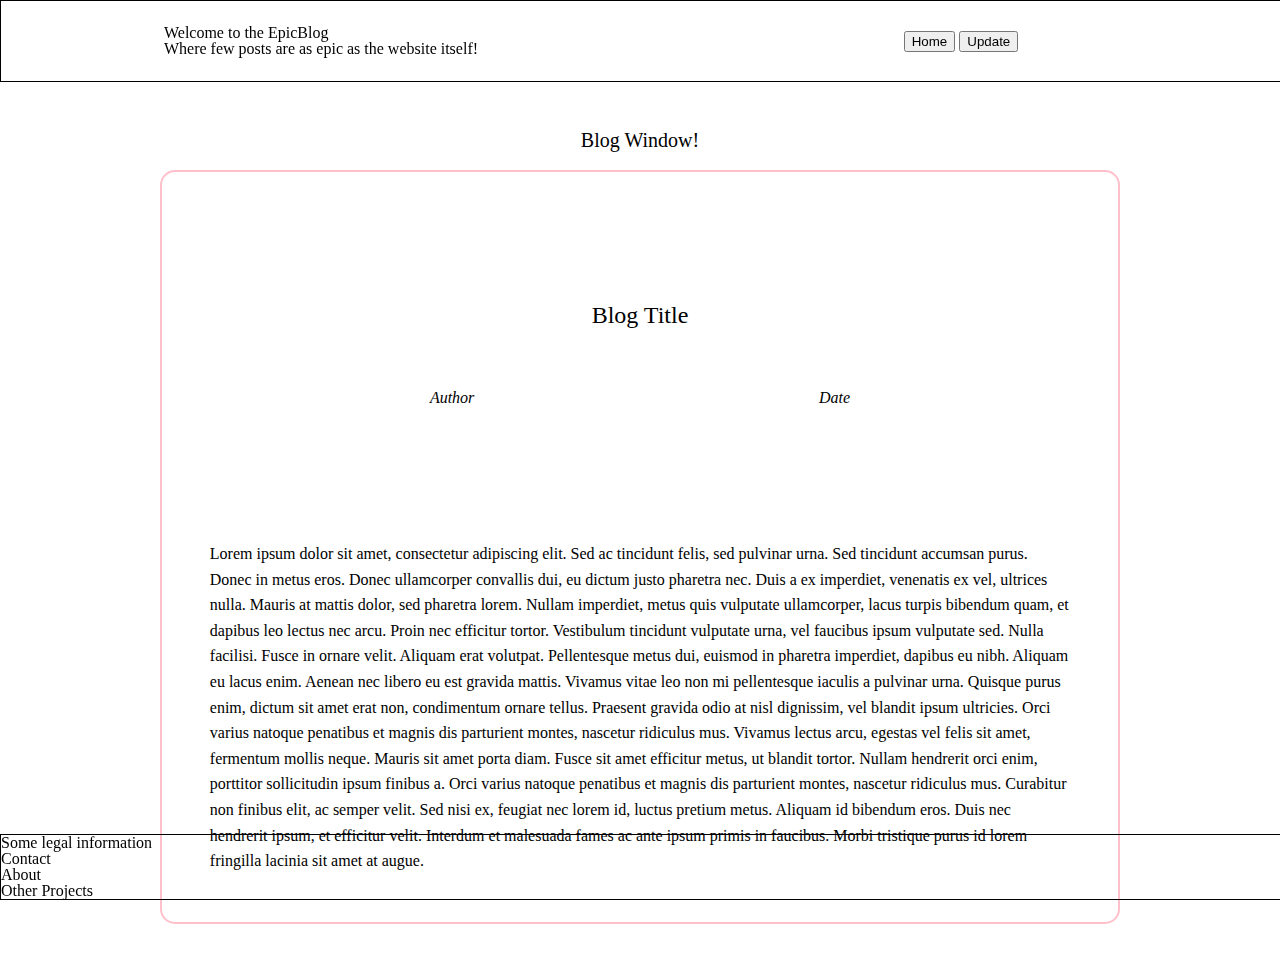
==== EpicBlogUI/create.html @ d85f17c2 "Refactored Website HTML and CSS." ====
<!DOCTYPE html>
<html lang="en">
    <head>
        <meta charset="UTF-8" />
        <meta http-equiv="X-UA-Compatible" content="IE=edge" />
        <meta name="viewport" content="width=device-width, initial-scale=1.0" />
        <title>Epic Blog</title>
        <link rel="stylesheet" href="./styles/reset.css"/>
        <link rel="stylesheet" href="./styles/default.css">
        <link rel="stylesheet" href="./styles/index.css"/>
        <script type="module" src="./scripts/main.js"></script>
    </head>
    <body>
        <header>
            <section class="header-text">
                <h1>Welcome to the EpicBlog</h1>
                <p>Where few posts are as epic as the website itself!</p>
            </section>
            <nav class="header-nav">
                <button id="nav-update">Home</button>
                <button id="nav-delete">Update</button>
            </nav>
        </header>
        <main>
            <h2 class="blog-window-header">Blog Window!</h2>
            <article class="blog">
                <section class="blog-header">
                    <h3>Blog Title</h3>
                </section>
                <section class="blog-sub-header">
                    <p>Author</p>
                    <p>Date</p>
                </section>
                <section class="blog-body">
                    <p>
                        Lorem ipsum dolor sit amet, consectetur adipiscing elit. Sed ac tincidunt felis, sed pulvinar urna. Sed tincidunt accumsan purus. Donec in metus eros. Donec ullamcorper convallis dui, eu dictum justo pharetra nec. Duis a ex imperdiet, venenatis ex vel, ultrices nulla. Mauris at mattis dolor, sed pharetra lorem. Nullam imperdiet, metus quis vulputate ullamcorper, lacus turpis bibendum quam, et dapibus leo lectus nec arcu. Proin nec efficitur tortor. Vestibulum tincidunt vulputate urna, vel faucibus ipsum vulputate sed. Nulla facilisi. Fusce in ornare velit. Aliquam erat volutpat. Pellentesque metus dui, euismod in pharetra imperdiet, dapibus eu nibh. Aliquam eu lacus enim.

                        Aenean nec libero eu est gravida mattis. Vivamus vitae leo non mi pellentesque iaculis a pulvinar urna. Quisque purus enim, dictum sit amet erat non, condimentum ornare tellus. Praesent gravida odio at nisl dignissim, vel blandit ipsum ultricies. Orci varius natoque penatibus et magnis dis parturient montes, nascetur ridiculus mus. Vivamus lectus arcu, egestas vel felis sit amet, fermentum mollis neque. Mauris sit amet porta diam. Fusce sit amet efficitur metus, ut blandit tortor.
                        
                        Nullam hendrerit orci enim, porttitor sollicitudin ipsum finibus a. Orci varius natoque penatibus et magnis dis parturient montes, nascetur ridiculus mus. Curabitur non finibus elit, ac semper velit. Sed nisi ex, feugiat nec lorem id, luctus pretium metus. Aliquam id bibendum eros. Duis nec hendrerit ipsum, et efficitur velit. Interdum et malesuada fames ac ante ipsum primis in faucibus. Morbi tristique purus id lorem fringilla lacinia sit amet at augue. 
                    </p>
                </section>
            </article>
        </main>
        <footer>
            <p>Some legal information</p>
            <ul>
                <li>Contact</li>
                <li>About</li>
                <li>Other Projects</li>
            </ul>
        </footer>
    </body>
</html>
---- EpicBlogUI/styles/default.css ----
/* Default values */

main {
    /* May need to adjust depending on window size */
    margin: 3em 10em;
}

header {
    width: 100%;
    height: 80px;
    border: 1px solid black;

    position: sticky;
    top: 0;

    display: grid;
    grid-template-columns: repeat(2, 1fr);
    justify-items: center;
    align-items: center;
}

footer {
    max-height: 100px;
    min-height: 50px;

    width: 100%;

    border: 1px solid black;

    position: fixed;
    bottom: 0;
}
---- EpicBlogUI/styles/index.css ----
.blog-window-header {
    margin: 1em;
    font-size: 125%;

    display: flex;
    justify-content: center;
}

.blog-tools {
    display: flex;
    justify-content: space-around;
    width: 100%;

    margin-bottom: 1em;
}

.blog {
    border: 2px solid pink;
    border-radius: 15px;
    min-height: 25em;

    display: grid;
    grid-template-rows: 2fr 1fr 4fr;
    justify-items: center;
}

.blog-header {
    /* border: 1px solid black; */
    max-width: 100em;
    width: 80%;
    margin-top: 3em;

    display: flex;
    justify-content: center;
    align-items: center;

    font-size: 150%;
}

.blog-body {
    margin: 5%;
    max-width: 100em;
    line-height: 1.6em;
}

.blog-sub-header {
    display: inline-flex;
    width: 80%;
    max-width: 100em;
    /* border: 1px solid black; */
    height: 1.5em;
    align-items: center;
    justify-content: space-around;

    font-style: italic;
}

.blog-sub-header.p {
    padding: 4em;
}

img {
    width: 4em;
    height: auto;

    margin: 2em;
}

.left {
    width: 0;
    height: 0;

    border-top: 60px solid transparent;
    border-bottom: 60px solid transparent;

    border-right: 60px solid pink;
}

.left:hover {
    transition: 0.2s;
    border-top: 70px solid transparent;
    border-bottom: 70px solid transparent;
}

.left:active {
    transition: 0.2s;
    border-top: 70px solid transparent;
    border-bottom: 70px solid transparent;

    border-right: 70px solid pink;
}

.right{
    width: 0;
    height: 0;

    border-top: 60px solid transparent;
    border-bottom: 60px solid transparent;

    border-left: 60px solid pink;
}

.right:hover {
    transition: 0.2s;
    border-top: 70px solid transparent;
    border-bottom: 70px solid transparent;
}

.right:active {
    transition: 0.2s;
    border-top: 100px solid transparent;
    border-bottom: 100px solid transparent;

    border-left: 70px solid pink;
}

.blog-box {
    display: inline-flex;
    justify-content: center;
    align-items: center;
    width: 100%;
}
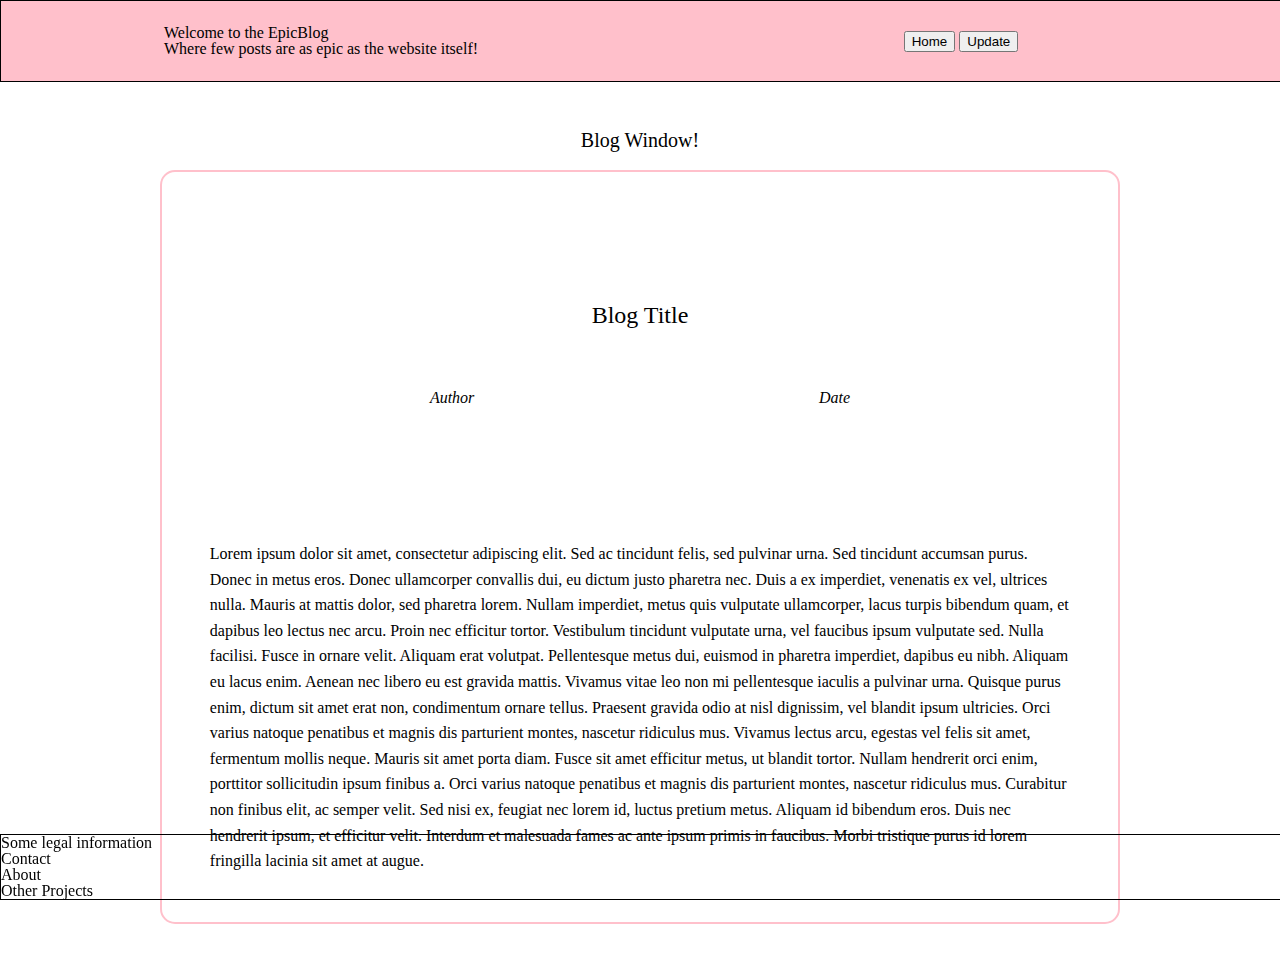
==== commit eb4d6dd8: "Got Next and Previous buttons to work!" ====
--- a/EpicBlogUI/create.html
+++ b/EpicBlogUI/create.html
@@ -8,7 +8,7 @@
         <link rel="stylesheet" href="./styles/reset.css"/>
         <link rel="stylesheet" href="./styles/default.css">
         <link rel="stylesheet" href="./styles/index.css"/>
-        <script type="module" src="./scripts/main.js"></script>
+        <!-- <script type="module" src="./scripts/main.js"></script> -->
     </head>
     <body>
         <header>
--- a/EpicBlogUI/styles/default.css
+++ b/EpicBlogUI/styles/default.css
@@ -8,6 +8,7 @@
 header {
     width: 100%;
     height: 80px;
+    background-color: pink;
     border: 1px solid black;
 
     position: sticky;
@@ -17,6 +18,7 @@
     grid-template-columns: repeat(2, 1fr);
     justify-items: center;
     align-items: center;
+
 }
 
 footer {
@@ -31,5 +33,9 @@
     bottom: 0;
 }
 
+.inline-flex {
+    display: inline-flex;
+}
 
 
+
--- a/EpicBlogUI/styles/index.css
+++ b/EpicBlogUI/styles/index.css
@@ -66,7 +66,7 @@
     margin: 2em;
 }
 
-.left {
+#arrow-left {
     width: 0;
     height: 0;
 
@@ -76,13 +76,13 @@
     border-right: 60px solid pink;
 }
 
-.left:hover {
+#arrow-left:hover {
     transition: 0.2s;
     border-top: 70px solid transparent;
     border-bottom: 70px solid transparent;
 }
 
-.left:active {
+#arrow-left:active {
     transition: 0.2s;
     border-top: 70px solid transparent;
     border-bottom: 70px solid transparent;
@@ -90,7 +90,7 @@
     border-right: 70px solid pink;
 }
 
-.right{
+#arrow-right{
     width: 0;
     height: 0;
 
@@ -100,13 +100,13 @@
     border-left: 60px solid pink;
 }
 
-.right:hover {
+#arrow-right:hover {
     transition: 0.2s;
     border-top: 70px solid transparent;
     border-bottom: 70px solid transparent;
 }
 
-.right:active {
+#arrow-right:active {
     transition: 0.2s;
     border-top: 100px solid transparent;
     border-bottom: 100px solid transparent;
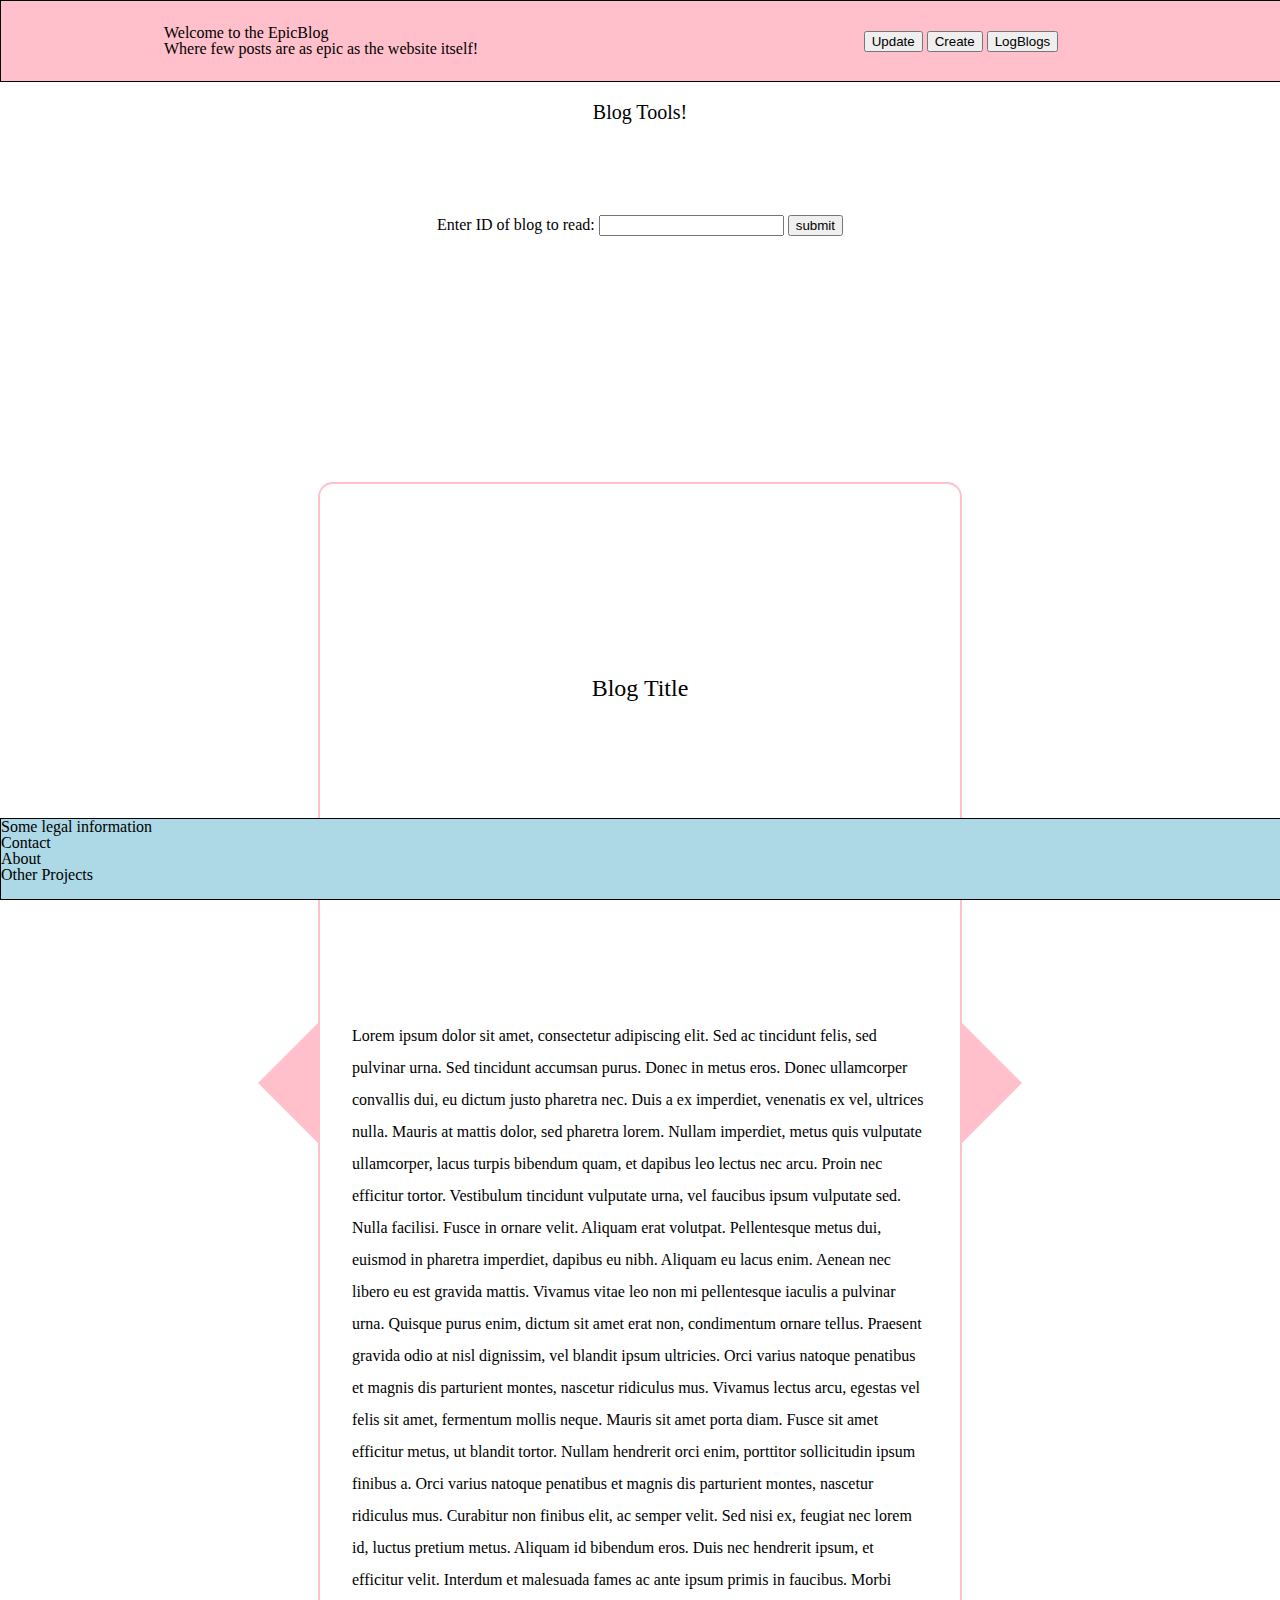
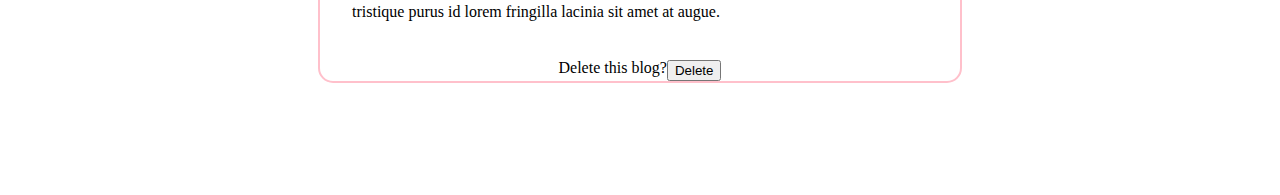
==== commit 7ce09f1c: "read.js is now getting a JSONObject" ====
--- a/EpicBlogUI/create.html
+++ b/EpicBlogUI/create.html
@@ -5,10 +5,13 @@
         <meta http-equiv="X-UA-Compatible" content="IE=edge" />
         <meta name="viewport" content="width=device-width, initial-scale=1.0" />
         <title>Epic Blog</title>
-        <link rel="stylesheet" href="./styles/reset.css"/>
-        <link rel="stylesheet" href="./styles/default.css">
-        <link rel="stylesheet" href="./styles/index.css"/>
-        <!-- <script type="module" src="./scripts/main.js"></script> -->
+        <link rel="stylesheet" href="./styles/reset.css" />
+        <link rel="stylesheet" href="./styles/default.css" />
+        <link rel="stylesheet" href="./styles/index.css" />
+        <script type="module" src="./scripts/main.js"></script>
+        <script type="module" src="./scripts/changeBlog.js"></script>
+        <script type="module" src="./CRUD/delete.js"></script>
+        <script type="module" src="./CRUD/read.js"></script>
     </head>
     <body>
         <header>
@@ -17,30 +20,61 @@
                 <p>Where few posts are as epic as the website itself!</p>
             </section>
             <nav class="header-nav">
-                <button id="nav-update">Home</button>
-                <button id="nav-delete">Update</button>
+                <button id="nav-update">Update</button>
+                <button id="nav-delete">Create</button>
+                <button id="nav-log-blogs">LogBlogs</button>
             </nav>
         </header>
         <main>
-            <h2 class="blog-window-header">Blog Window!</h2>
-            <article class="blog">
-                <section class="blog-header">
-                    <h3>Blog Title</h3>
-                </section>
-                <section class="blog-sub-header">
-                    <p>Author</p>
-                    <p>Date</p>
-                </section>
-                <section class="blog-body">
-                    <p>
-                        Lorem ipsum dolor sit amet, consectetur adipiscing elit. Sed ac tincidunt felis, sed pulvinar urna. Sed tincidunt accumsan purus. Donec in metus eros. Donec ullamcorper convallis dui, eu dictum justo pharetra nec. Duis a ex imperdiet, venenatis ex vel, ultrices nulla. Mauris at mattis dolor, sed pharetra lorem. Nullam imperdiet, metus quis vulputate ullamcorper, lacus turpis bibendum quam, et dapibus leo lectus nec arcu. Proin nec efficitur tortor. Vestibulum tincidunt vulputate urna, vel faucibus ipsum vulputate sed. Nulla facilisi. Fusce in ornare velit. Aliquam erat volutpat. Pellentesque metus dui, euismod in pharetra imperdiet, dapibus eu nibh. Aliquam eu lacus enim.
-
-                        Aenean nec libero eu est gravida mattis. Vivamus vitae leo non mi pellentesque iaculis a pulvinar urna. Quisque purus enim, dictum sit amet erat non, condimentum ornare tellus. Praesent gravida odio at nisl dignissim, vel blandit ipsum ultricies. Orci varius natoque penatibus et magnis dis parturient montes, nascetur ridiculus mus. Vivamus lectus arcu, egestas vel felis sit amet, fermentum mollis neque. Mauris sit amet porta diam. Fusce sit amet efficitur metus, ut blandit tortor.
-                        
-                        Nullam hendrerit orci enim, porttitor sollicitudin ipsum finibus a. Orci varius natoque penatibus et magnis dis parturient montes, nascetur ridiculus mus. Curabitur non finibus elit, ac semper velit. Sed nisi ex, feugiat nec lorem id, luctus pretium metus. Aliquam id bibendum eros. Duis nec hendrerit ipsum, et efficitur velit. Interdum et malesuada fames ac ante ipsum primis in faucibus. Morbi tristique purus id lorem fringilla lacinia sit amet at augue. 
-                    </p>
-                </section>
-            </article>
+            <section class="blog-tools">
+                <h2 class="blog-window-header">Blog Tools!</h2>
+                <div class="input-box">
+                    <label for="delete">Enter ID of blog to read: </label>
+                    <input type="number" id="read" />
+                    <input type="submit" value="submit" />
+                </div>
+            </section>
+            <div class="blog-box">
+                <div id="arrow-left"></div>
+                <!-- <img src="arrow_left.svg" alt=""> -->
+                <article class="blog">
+                    <section class="blog-header">
+                        <h3 id="blog-title">Blog Title</h3>
+                    </section>
+                    <section class="blog-sub-header">
+                        <p id="blog-author">Author:</p>
+                        <p id="blog-date">Date:</p>
+                        <div class="inline-flex">
+                            <p>Index:</p>
+                            <p id="currentIndex">0</p>
+                        </div>
+                        <div class="inline-flex">
+                            <p>Id:</p>
+                            <p id="blog-id"></p>
+                        </div>
+                    </section>
+                    <section class="blog-body">
+                        <p id="blog-body">
+                            Lorem ipsum dolor sit amet, consectetur adipiscing elit. Sed ac tincidunt felis, sed pulvinar urna. Sed tincidunt accumsan purus. Donec in metus eros. Donec ullamcorper
+                            convallis dui, eu dictum justo pharetra nec. Duis a ex imperdiet, venenatis ex vel, ultrices nulla. Mauris at mattis dolor, sed pharetra lorem. Nullam imperdiet, metus quis
+                            vulputate ullamcorper, lacus turpis bibendum quam, et dapibus leo lectus nec arcu. Proin nec efficitur tortor. Vestibulum tincidunt vulputate urna, vel faucibus ipsum
+                            vulputate sed. Nulla facilisi. Fusce in ornare velit. Aliquam erat volutpat. Pellentesque metus dui, euismod in pharetra imperdiet, dapibus eu nibh. Aliquam eu lacus enim.
+                            Aenean nec libero eu est gravida mattis. Vivamus vitae leo non mi pellentesque iaculis a pulvinar urna. Quisque purus enim, dictum sit amet erat non, condimentum ornare
+                            tellus. Praesent gravida odio at nisl dignissim, vel blandit ipsum ultricies. Orci varius natoque penatibus et magnis dis parturient montes, nascetur ridiculus mus. Vivamus
+                            lectus arcu, egestas vel felis sit amet, fermentum mollis neque. Mauris sit amet porta diam. Fusce sit amet efficitur metus, ut blandit tortor. Nullam hendrerit orci enim,
+                            porttitor sollicitudin ipsum finibus a. Orci varius natoque penatibus et magnis dis parturient montes, nascetur ridiculus mus. Curabitur non finibus elit, ac semper velit.
+                            Sed nisi ex, feugiat nec lorem id, luctus pretium metus. Aliquam id bibendum eros. Duis nec hendrerit ipsum, et efficitur velit. Interdum et malesuada fames ac ante ipsum
+                            primis in faucibus. Morbi tristique purus id lorem fringilla lacinia sit amet at augue.
+                        </p>
+                    </section>
+                    <form class="inline-flex">
+                        <label for="delete-button">Delete this blog?</label>
+                        <input type="submit" id="delete-button" value="Delete" />
+                    </form>
+                </article>
+                <div id="arrow-right"></div>
+                <!-- <img src="arrow_right.svg" alt=""> -->
+            </div>
         </main>
         <footer>
             <p>Some legal information</p>
--- a/EpicBlogUI/styles/default.css
+++ b/EpicBlogUI/styles/default.css
@@ -2,7 +2,7 @@
 
 main {
     /* May need to adjust depending on window size */
-    margin: 3em 10em;
+    margin: 0 10em 7em 10em;
 }
 
 header {
@@ -22,8 +22,8 @@
 }
 
 footer {
-    max-height: 100px;
-    min-height: 50px;
+    background-color: lightblue;
+    height: 5em;
 
     width: 100%;
 
--- a/EpicBlogUI/styles/index.css
+++ b/EpicBlogUI/styles/index.css
@@ -1,3 +1,8 @@
+main {
+    display: grid;
+    grid-template-rows: 1fr 3fr;
+}
+
 .blog-window-header {
     margin: 1em;
     font-size: 125%;
@@ -7,17 +12,18 @@
 }
 
 .blog-tools {
-    display: flex;
-    justify-content: space-around;
+    display: grid;
+    grid-template-rows: 1fr 2fr;
+    
+    justify-items: center;
     width: 100%;
-
-    margin-bottom: 1em;
 }
 
 .blog {
     border: 2px solid pink;
     border-radius: 15px;
     min-height: 25em;
+    width: 40em;
 
     display: grid;
     grid-template-rows: 2fr 1fr 4fr;
@@ -37,12 +43,15 @@
     font-size: 150%;
 }
 
-.blog-body {
+.blog-box.input {
+    padding-bottom: 1em;
+}
+
+.blog-body {    
     margin: 5%;
     max-width: 100em;
-    line-height: 1.6em;
+    line-height: 2em;
 }
-
 .blog-sub-header {
     display: inline-flex;
     width: 80%;
@@ -117,6 +126,7 @@
 .blog-box {
     display: inline-flex;
     justify-content: center;
+    justify-self: center;
     align-items: center;
     width: 100%;
 }
